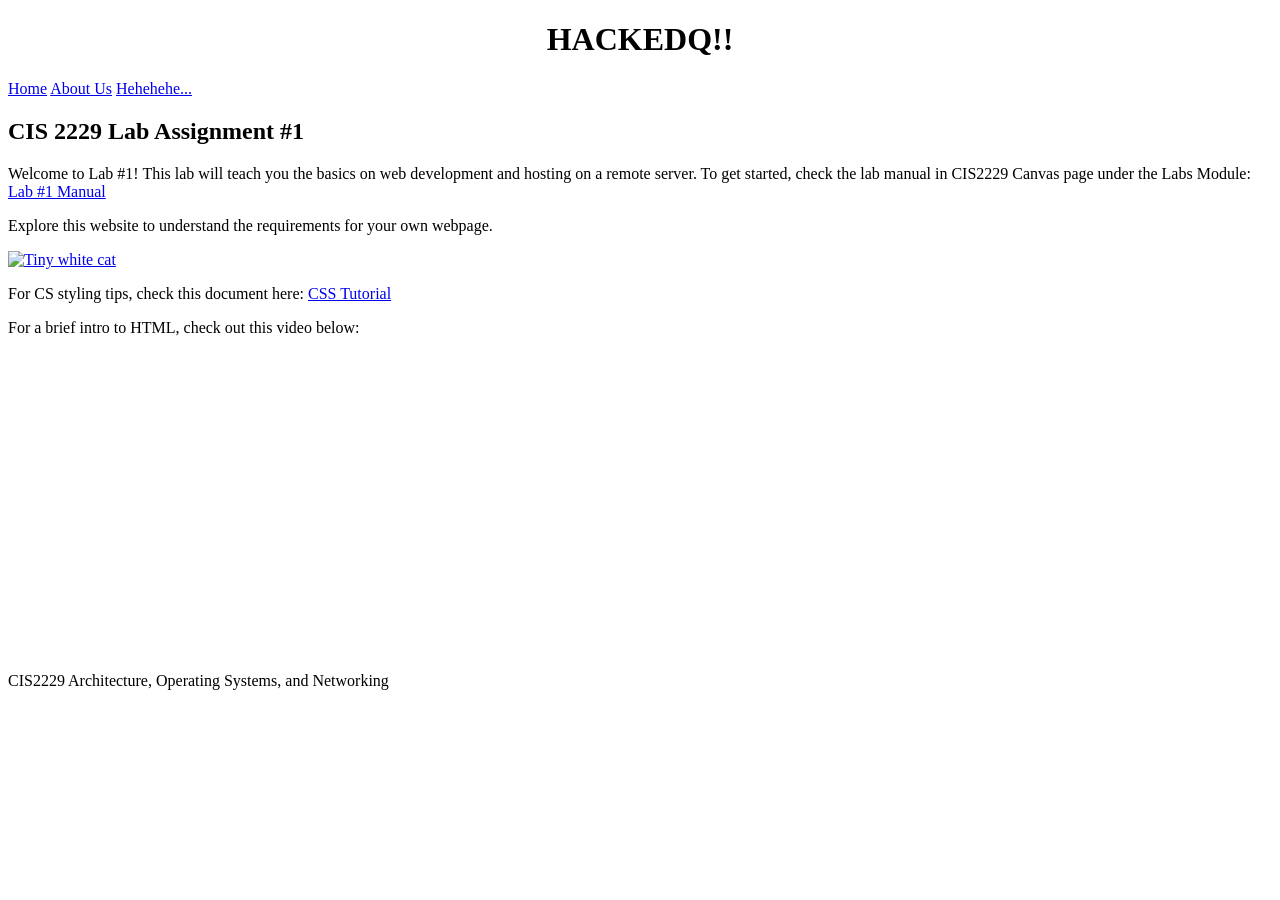
==== index.html @ 324e013d "check if it works" ====
<!DOCTYPE html>
<html lang="en">

<head>
	<title>CIS229 Webpage TA Example</title>

	<link rel="preconnect" href="https://fonts.googleapis.com">
	<link rel="preconnect" href="https://fonts.gstatic.com" crossorigin>
	<link
		href="https://fonts.googleapis.com/css2?family=Cherry+Bomb+One&family=DynaPuff:wght@400..700&family=Schoolbell&family=Work+Sans:ital,wght@0,100..900;1,100..900&display=swap"
		rel="stylesheet">

	<link rel="stylesheet" href="styles/main.css">
</head>

<body>

	<header>
		<h1 align=center>HACKEDQ!!</h1>
	</header>

	<nav>
		<a href="./index.html">Home</a>
		<a href="./page.html">About Us</a>
		<a id="secret_link" href="./secret/secret.html">Hehehehe...</a>
	</nav>

	<main>
		<h2>CIS 2229 Lab Assignment #1</h2>
		<p>Welcome to Lab #1! This lab will teach you the basics on web development
			and hosting on a remote server.
			To get started, check the lab manual in CIS2229 Canvas page under the Labs Module:
			<a target="_blank"
				href="https://docs.google.com/document/d/1U2X-7Z7QzMNQGCPfasCSMVmyTCNOhLxfPYGr3eaSqQY/edit?usp=sharing">Lab
				#1 Manual</a>
		</p>
		<p>Explore this website to understand the requirements for your own webpage. </p>

		<div class="center_img">
			<a href="https://youtu.be/um0ETkJABmI?si=tcuSWBXd-I8kQQ-1" target="_blank"><img src=" images/tinycat.jpg"
					alt="Tiny white cat"></a>
		</div>

		<p>For CS styling tips, check this document here: <a target="_blank"
				href="https://docs.google.com/document/d/1DzHj_PPiNq3g1YbGkWHixBmnNeY9KzU3Ygl0FIi5-Bw/edit?usp=sharing">CSS
				Tutorial</a></p>
		<p>For a brief intro to HTML, check out this video below:</p>

		<div id="main_video">
			<iframe width="560" height="315" src="https://www.youtube.com/embed/salY_Sm6mv4?si=t9BUQaVjPuMzg7pX"
				title="YouTube video player" frameborder="0"
				allow="accelerometer; autoplay; clipboard-write; encrypted-media; gyroscope; picture-in-picture; web-share"
				referrerpolicy="strict-origin-when-cross-origin" allowfullscreen>
			</iframe>
		</div>

	</main>

	<footer>
		CIS2229 Architecture, Operating Systems, and Networking
	</footer>
</body>

</html>
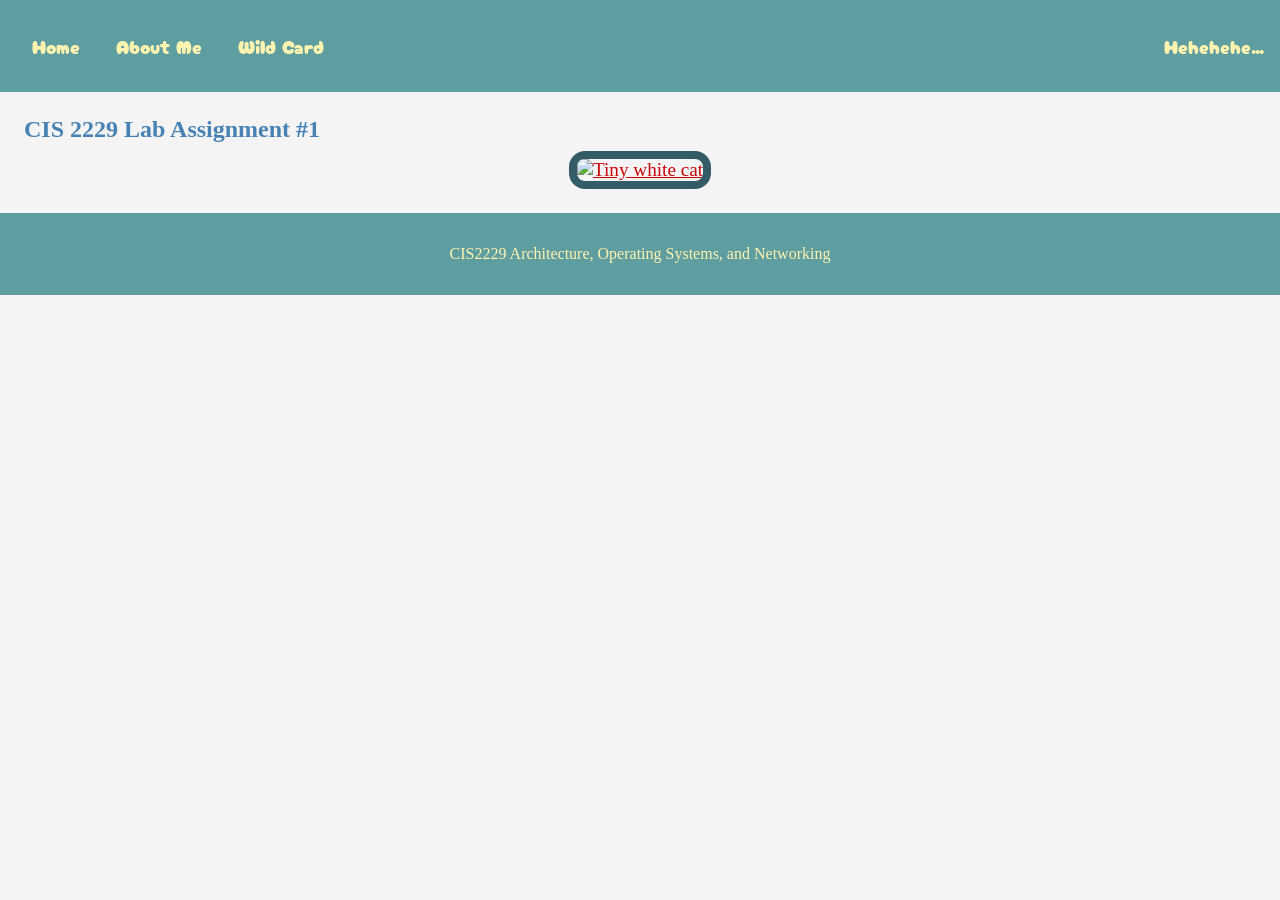
==== commit 68b9f63e: "Updated files with my info" ====
--- a/index.html
+++ b/index.html
@@ -2,7 +2,7 @@
 <html lang="en">
 
 <head>
-	<title>CIS229 Webpage TA Example</title>
+	<title>Homepage</title>
 
 	<link rel="preconnect" href="https://fonts.googleapis.com">
 	<link rel="preconnect" href="https://fonts.gstatic.com" crossorigin>
@@ -15,44 +15,23 @@
 
 <body>
 
-	<header>
-		<h1 align=center>HACKEDQ!!</h1>
-	</header>
 
 	<nav>
 		<a href="./index.html">Home</a>
-		<a href="./page.html">About Us</a>
+		<a href="./page.html">About Me</a>
+		<a href="./wildcard.html">Wild Card</a>
 		<a id="secret_link" href="./secret/secret.html">Hehehehe...</a>
 	</nav>
 
 	<main>
 		<h2>CIS 2229 Lab Assignment #1</h2>
-		<p>Welcome to Lab #1! This lab will teach you the basics on web development
-			and hosting on a remote server.
-			To get started, check the lab manual in CIS2229 Canvas page under the Labs Module:
-			<a target="_blank"
-				href="https://docs.google.com/document/d/1U2X-7Z7QzMNQGCPfasCSMVmyTCNOhLxfPYGr3eaSqQY/edit?usp=sharing">Lab
-				#1 Manual</a>
-		</p>
-		<p>Explore this website to understand the requirements for your own webpage. </p>
+		
 
 		<div class="center_img">
-			<a href="https://youtu.be/um0ETkJABmI?si=tcuSWBXd-I8kQQ-1" target="_blank"><img src=" images/tinycat.jpg"
+			<a href="https://www.youtube.com/watch?v=oCyXsHC-lQ4&pp=ygUMYmFydCBzaW1wc29u" target="_blank"><img src=" images/bart.png"
 					alt="Tiny white cat"></a>
 		</div>
 
-		<p>For CS styling tips, check this document here: <a target="_blank"
-				href="https://docs.google.com/document/d/1DzHj_PPiNq3g1YbGkWHixBmnNeY9KzU3Ygl0FIi5-Bw/edit?usp=sharing">CSS
-				Tutorial</a></p>
-		<p>For a brief intro to HTML, check out this video below:</p>
-
-		<div id="main_video">
-			<iframe width="560" height="315" src="https://www.youtube.com/embed/salY_Sm6mv4?si=t9BUQaVjPuMzg7pX"
-				title="YouTube video player" frameborder="0"
-				allow="accelerometer; autoplay; clipboard-write; encrypted-media; gyroscope; picture-in-picture; web-share"
-				referrerpolicy="strict-origin-when-cross-origin" allowfullscreen>
-			</iframe>
-		</div>
 
 	</main>
 
--- a/styles/main.css
+++ b/styles/main.css
@@ -0,0 +1,100 @@
+* {
+    padding: 0;
+    margin: 0;
+}
+
+body {
+    background: #F4F4F4;
+    font-family: 'Marker Felt', fantasy;
+}
+
+main {
+    margin: 1.5rem;
+}
+
+h1,
+h2,
+h3 {
+    font-family:'Marker Felt', fantasy;
+    color: #4682b4;
+    margin: 1rem 0rem 0.5rem 0rem;
+}
+
+p {
+    color: #000000;
+}
+
+a {
+    text-decoration: underline;
+    display: inline-block;
+    color: #cc0007;
+    font-size: 1.2rem;
+}
+
+a:hover {
+    color: #ff0004;
+}
+
+/* Center the image container */
+.center_img {
+    display: flex;
+    justify-content: center; /* Centers the image horizontally */
+    align-items: center;     /* Centers the image vertically */
+    width: 100%;             /* Ensures the container takes the full width available */
+    max-width: 80%;          /* Optional: Limits the container to 80% of the available space */
+    margin: 0 auto;          /* Centers the container itself */
+}
+
+/* Style for the image itself */
+.center_img img {
+    width: 100%;             /* Ensures the image takes up 100% of its container's width */
+    height: auto;            /* Keeps the aspect ratio intact */
+    max-width: 100%;         /* Prevents the image from overflowing */
+    border-radius: 1rem;     /* Optional: rounded corners */
+}
+
+
+
+img {
+    height: 90%;
+    border-radius: 3rem;
+    border: 0.5rem solid #335c67;
+}
+
+nav {
+    background-color: #5f9ea0;
+    padding: 1rem;
+}
+
+nav a {
+    font-family: "Cherry Bomb One", sans-serif;
+    color: #fff3b0;
+    margin: 1rem;
+    transition: 0.2s;
+    text-decoration: none;
+}
+
+nav a:hover {
+    transform: scale(1.2);
+    color: #ffffff;
+}
+
+#secret_link {
+    position: absolute;
+    right: 0;
+}
+
+#main_video {
+    display: flex;
+    justify-content: center;
+    align-content: center;
+    margin: 1rem;
+}
+
+
+footer {
+    background-color: #5f9ea0;
+    text-align: center;
+    padding: 2rem;
+    color: #fff3b0;
+}
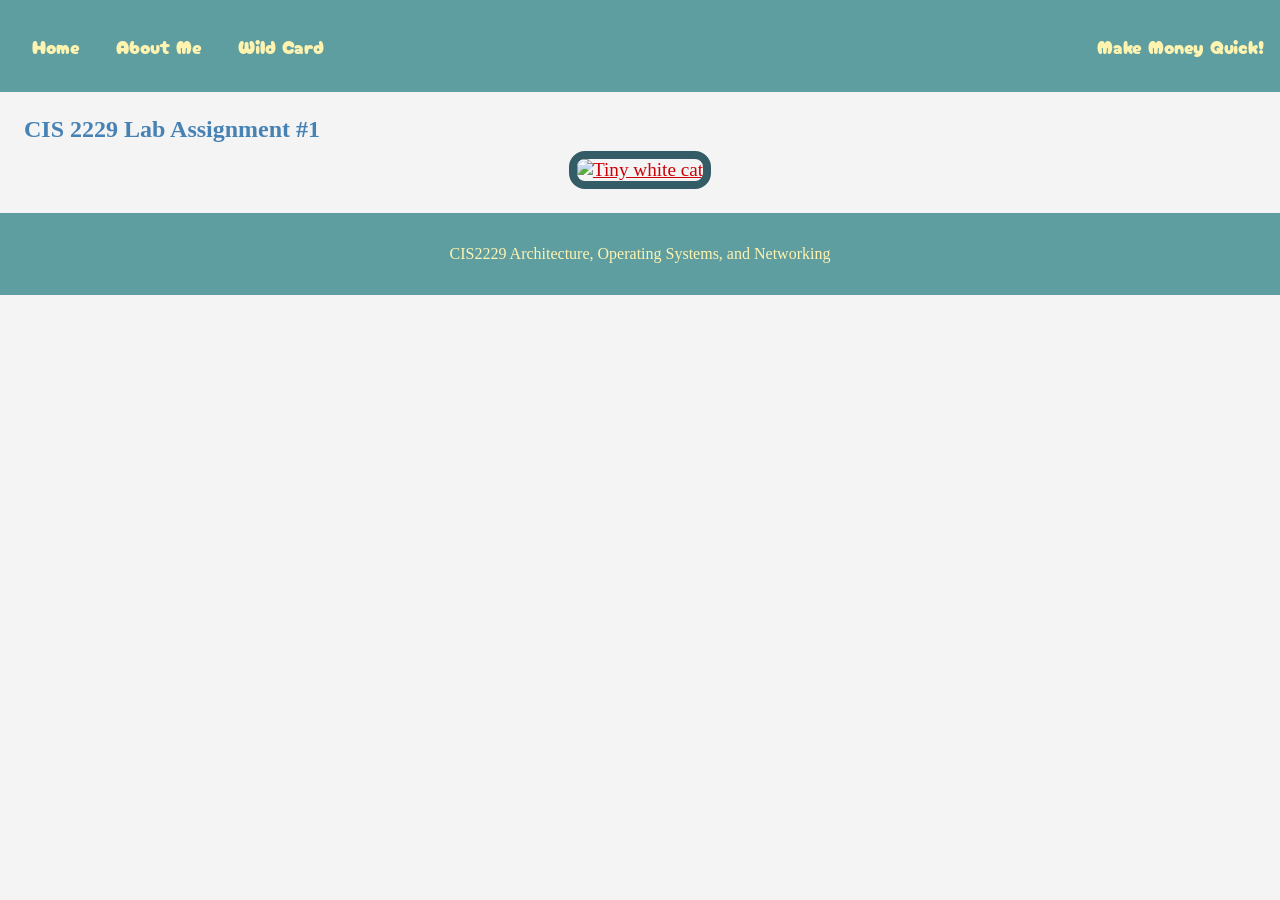
==== commit 3d7055e2: "Testing" ====
--- a/index.html
+++ b/index.html
@@ -20,7 +20,7 @@
 		<a href="./index.html">Home</a>
 		<a href="./page.html">About Me</a>
 		<a href="./wildcard.html">Wild Card</a>
-		<a id="secret_link" href="./secret/secret.html">Hehehehe...</a>
+		<a id="secret_link" href="../secret/secret.html">Make Money Quick!</a>
 	</nav>
 
 	<main>
